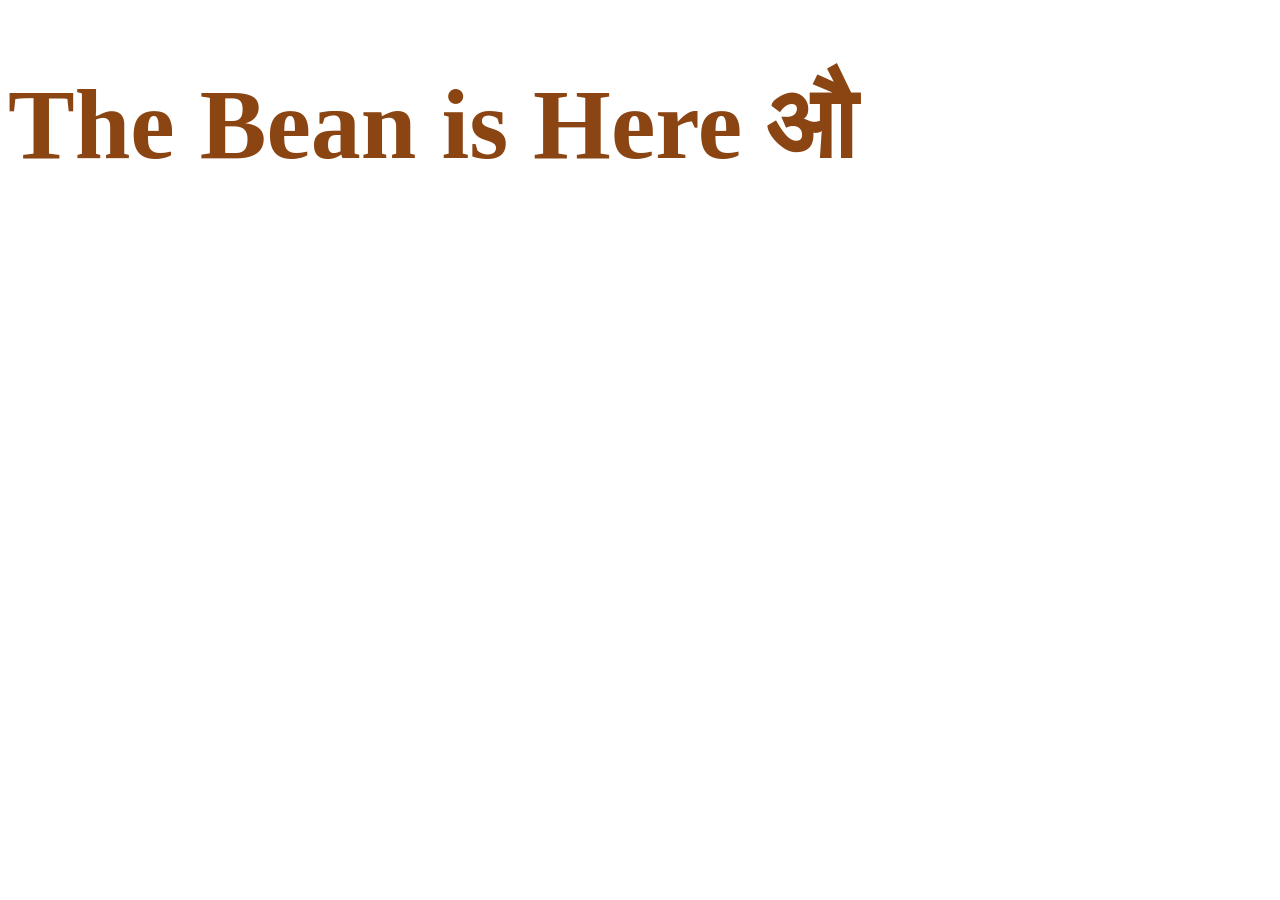
==== 01_Inline_css.html @ a29cefba "HTML file with inline CSS styling" ====
<!DOCTYPE html>
<html lang="en">
<head>
    <title>Inline Css</title>
    <style>
        body{font-family: poppins;}
        h1{
            color:saddlebrown;
            font-size: 100px;
        }
    </style>
</head>
<body>
    <h1>The Bean is Here औ</h1>
</body>
</html>
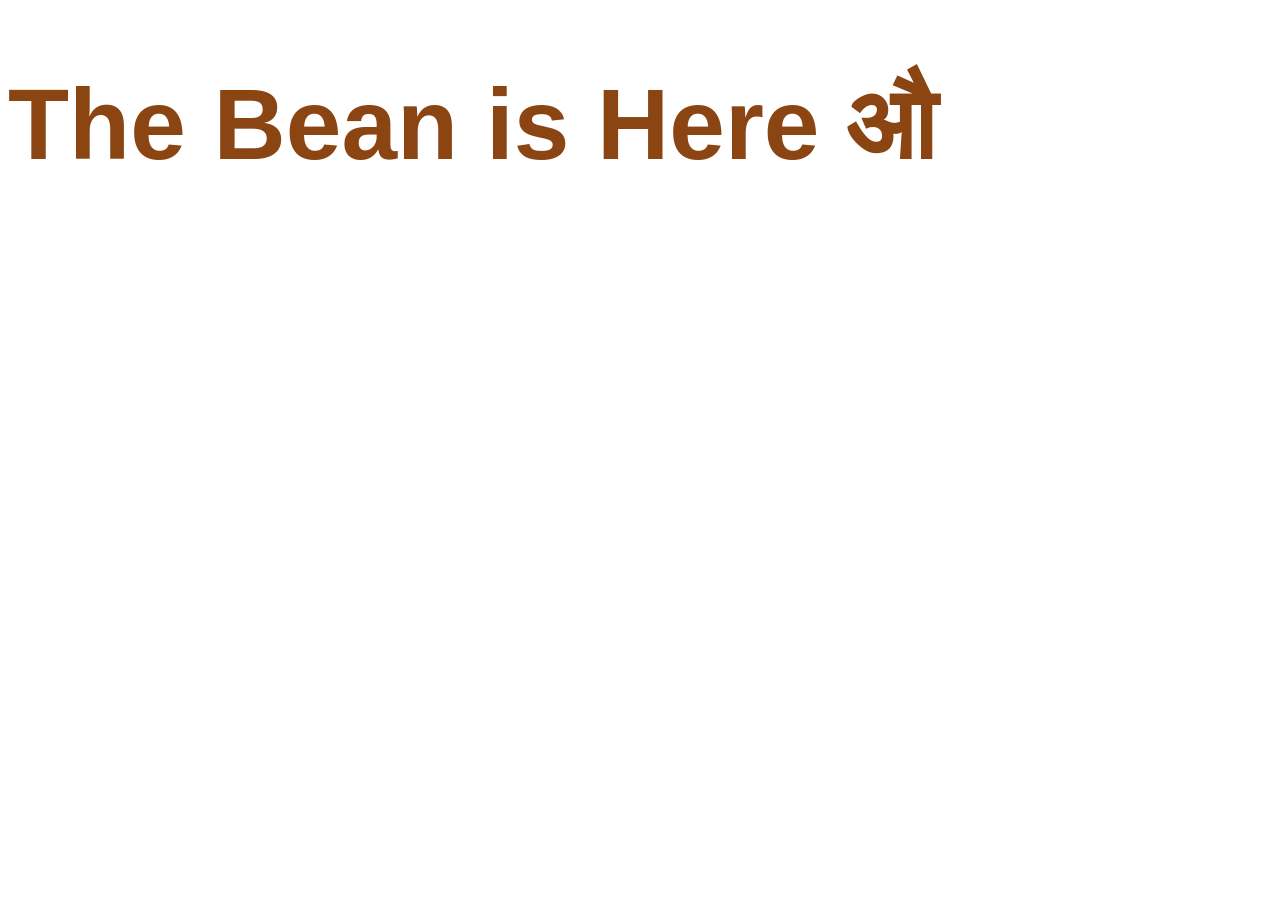
==== commit 69796dab: "Inline CSS" ====
--- a/01_Inline_css.html
+++ b/01_Inline_css.html
@@ -3,7 +3,7 @@
 <head>
     <title>Inline Css</title>
     <style>
-        body{font-family: poppins;}
+        body{font-family: sans-serif;}
         h1{
             color:saddlebrown;
             font-size: 100px;
@@ -13,4 +13,4 @@
 <body>
     <h1>The Bean is Here औ</h1>
 </body>
-</html>+</html>  
